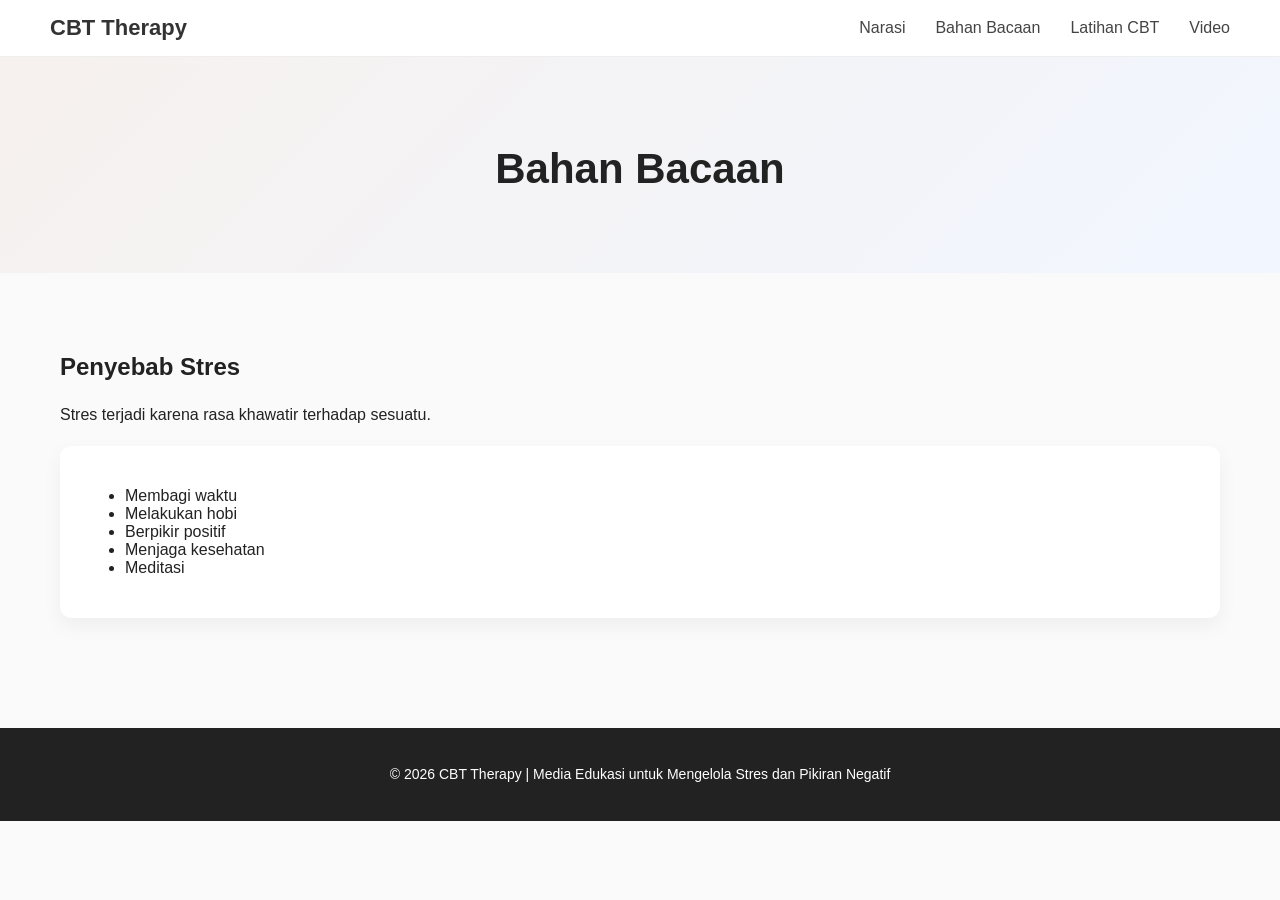
==== bacaan.html @ 99c09981 "upload website CBT therapy" ====
<!DOCTYPE html>
<html>
<head>
    <title>Bahan Bacaan</title>
    <link rel="stylesheet" href="style.css">
</head>
<body>

<nav>
    <h2>CBT Therapy</h2>
    <ul>
        <li><a href="index.html">Narasi</a></li>
        <li><a href="bacaan.html">Bahan Bacaan</a></li>
        <li><a href="cbt.html">Latihan CBT</a></li>
        <li><a href="video.html">Video</a></li>
    </ul>
</nav>

<div class="hero small">
<h1>Bahan Bacaan</h1>
</div>

<div class="container">

<h2>Penyebab Stres</h2>
<p>Stres terjadi karena rasa khawatir terhadap sesuatu.</p>

<div class="list-box">
<ul>
<li>Membagi waktu</li>
<li>Melakukan hobi</li>
<li>Berpikir positif</li>
<li>Menjaga kesehatan</li>
<li>Meditasi</li>
</ul>
</div>

</div>
<footer class="footer">
    <p>© 2026 CBT Therapy | Media Edukasi untuk Mengelola Stres dan Pikiran Negatif</p>
</footer>
</body>
</html>
---- style.css ----
body {
    font-family: 'Segoe UI', sans-serif;
    margin: 0;
    background: #fafafa;
    color: #222;
}

nav {
    background: white;
    border-bottom: 1px solid #eee;
    padding: 15px 50px;
    display: flex;
    justify-content: space-between;
    align-items: center;
    position: sticky;
    top: 0;
}

nav h2 {
    margin: 0;
    font-size: 22px;
    color: #333;
}

nav ul {
    list-style: none;
    display: flex;
    gap: 30px;
    margin: 0;
}

nav a {
    text-decoration: none;
    color: #444;
    font-weight: 500;
    transition: 0.3s;
}

nav a:hover {
    color: #6a11cb;
}

.hero {
    background: linear-gradient(135deg,#f6f1ee,#f1f6ff);
    padding: 90px 60px;
}

.hero.small{
    padding:60px;
    text-align:center;
}

.hero h1 {
    font-size: 42px;
    margin-bottom: 20px;
}

.hero p {
    font-size: 18px;
    width: 60%;
    line-height: 1.7;
}

.info {
    display: flex;
    gap: 30px;
    margin-top: 40px;
}

.card {
    background: white;
    padding: 25px;
    border-radius: 15px;
    box-shadow: 0 8px 20px rgba(0,0,0,0.05);
    text-align: center;
    width: 150px;
    transition: 0.3s;
}

.card:hover {
    transform: translateY(-8px);
}

.container {
    padding: 60px;
}

p {
    line-height: 1.8;
}

button {
    background: linear-gradient(135deg,#6a11cb,#2575fc);
    color: white;
    padding: 12px 30px;
    border: none;
    border-radius: 8px;
    cursor: pointer;
    font-size: 16px;
    transition: 0.3s;
}

button:hover {
    transform: scale(1.05);
}

textarea {
    width: 100%;
    height: 120px;
    padding: 12px;
    border-radius: 8px;
    border: 1px solid #ccc;
    font-family: inherit;
    font-size: 14px;
}


.title {
    text-align: center;
    margin-bottom: 40px;
}

.card-text {
    background: white;
    padding: 25px;
    margin-bottom: 20px;
    border-radius: 12px;
    box-shadow: 0 8px 20px rgba(0,0,0,0.05);
    transition: 0.3s;
}

.card-text:hover {
    transform: translateY(-5px);
}

.highlight {
    color: #e74c3c;
    font-weight: bold;
}

.special {
    border-left: 5px solid #6a11cb;
    background: #f9f6ff;
}


.quote {
    margin: 40px 0;
    padding: 25px;
    text-align: center;
    font-style: italic;
    background: #f6f1ee;
    border-radius: 10px;
    font-size: 18px;
}


.list-box {
    background: white;
    padding: 25px;
    border-radius: 12px;
    box-shadow: 0 8px 20px rgba(0,0,0,0.05);
}

.step-box {
    background: white;
    padding: 25px;
    margin-bottom: 25px;
    border-radius: 12px;
    box-shadow: 0 8px 20px rgba(0,0,0,0.05);
}

.result-box {
    margin-top: 40px;
    background: #f1f6ff;
    padding: 25px;
    border-radius: 12px;
}

.footer{
    background:#222;
    color:white;
    text-align:center;
    padding:20px;
    margin-top:50px;
    font-size:14px;
}
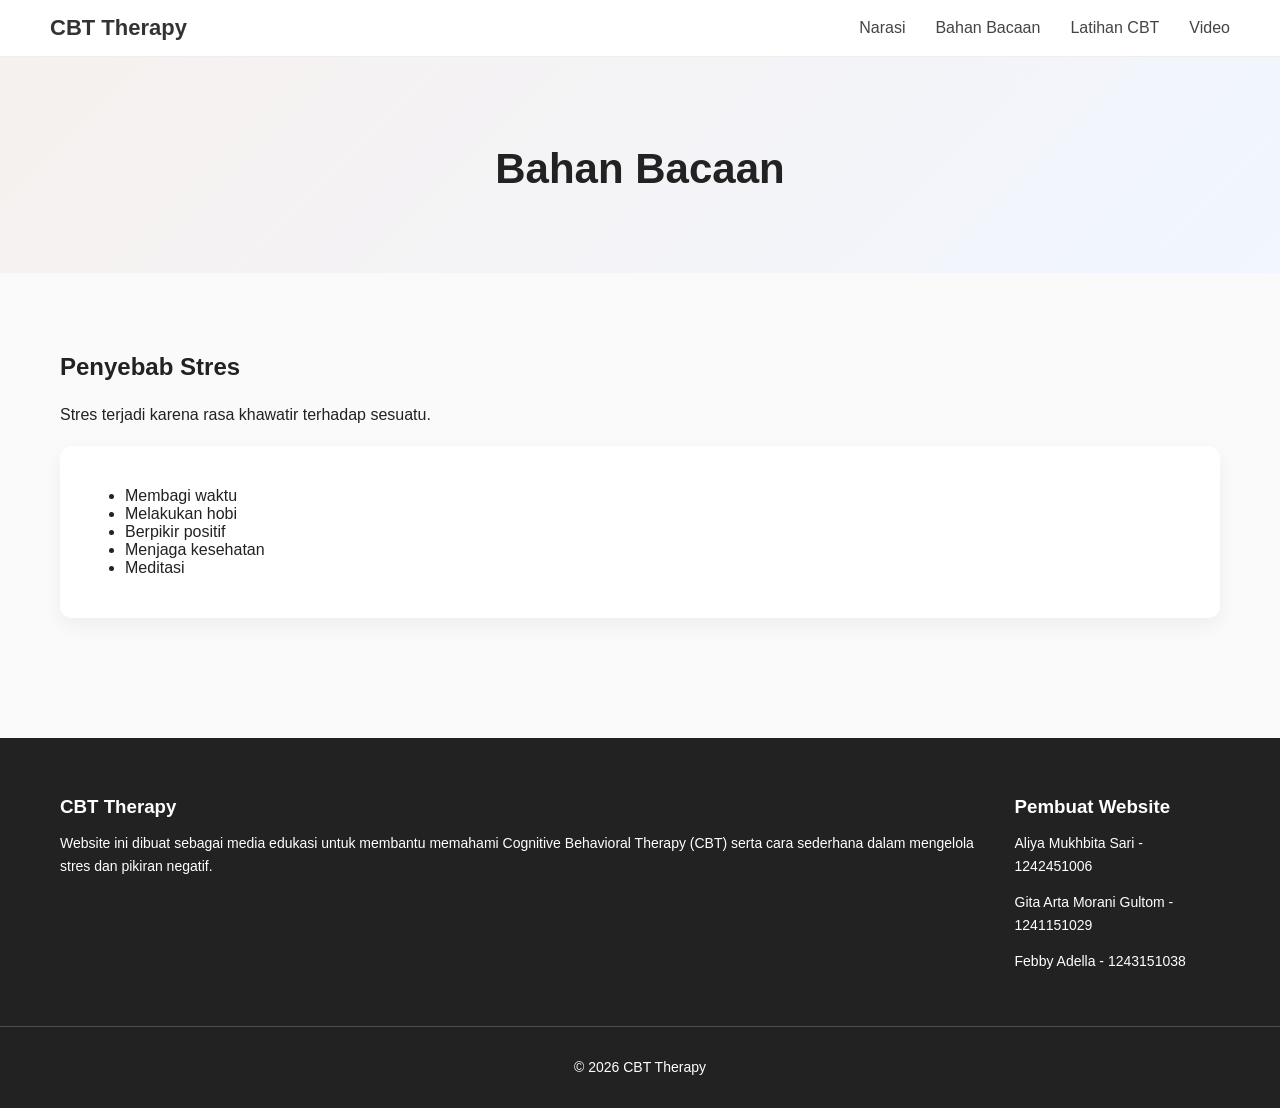
==== commit 589339cc: "update footer" ====
--- a/bacaan.html
+++ b/bacaan.html
@@ -37,7 +37,31 @@
 
 </div>
 <footer class="footer">
-    <p>© 2026 CBT Therapy | Media Edukasi untuk Mengelola Stres dan Pikiran Negatif</p>
+
+    <div class="footer-content">
+
+        <div class="footer-about">
+            <h3>CBT Therapy</h3>
+            <p>
+            Website ini dibuat sebagai media edukasi untuk membantu memahami 
+            Cognitive Behavioral Therapy (CBT) serta cara sederhana dalam 
+            mengelola stres dan pikiran negatif.
+            </p>
+        </div>
+
+        <div class="footer-team">
+            <h3>Pembuat Website</h3>
+            <p>Aliya Mukhbita Sari - 1242451006</p>
+            <p>Gita Arta Morani Gultom - 1241151029</p>
+            <p>Febby Adella - 1243151038</p>
+        </div>
+
+    </div>
+
+    <div class="footer-bottom">
+        <p>© 2026 CBT Therapy</p>
+    </div>
+
 </footer>
 </body>
 </html>
--- a/style.css
+++ b/style.css
@@ -180,8 +180,28 @@
 .footer{
     background:#222;
     color:white;
+    margin-top:60px;
+}
+
+.footer-content{
+    display:flex;
+    justify-content:space-between;
+    padding:40px 60px;
+    gap:40px;
+}
+
+.footer h3{
+    margin-bottom:10px;
+}
+
+.footer p{
+    font-size:14px;
+    line-height:1.6;
+}
+
+.footer-bottom{
     text-align:center;
-    padding:20px;
-    margin-top:50px;
-    font-size:14px;
-}+    padding:15px;
+    border-top:1px solid rgba(255,255,255,0.2);
+    font-size:13px;
+}   
